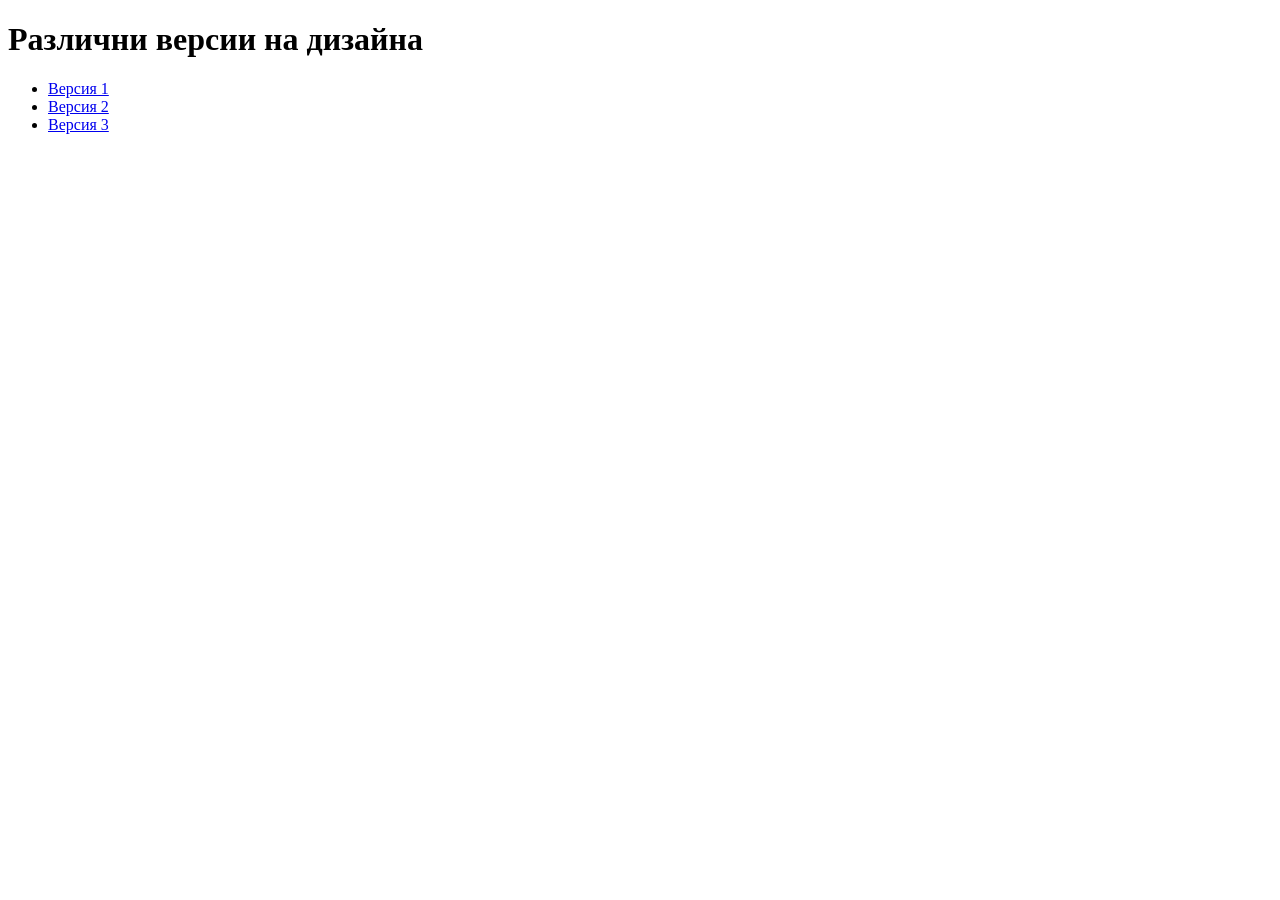
==== index.html @ 25053c46 "initial setup" ====
<!DOCTYPE html>
<html>
<body>

<h1>Различни версии на дизайна</h1>
<ul>
  <li><a href="/v1">Версия 1</a></li>
  <li><a href="version2.html">Версия 2</a></li>
  <li><a href="version3.html">Версия 3</a></li>
</ul>

</body>
</html>
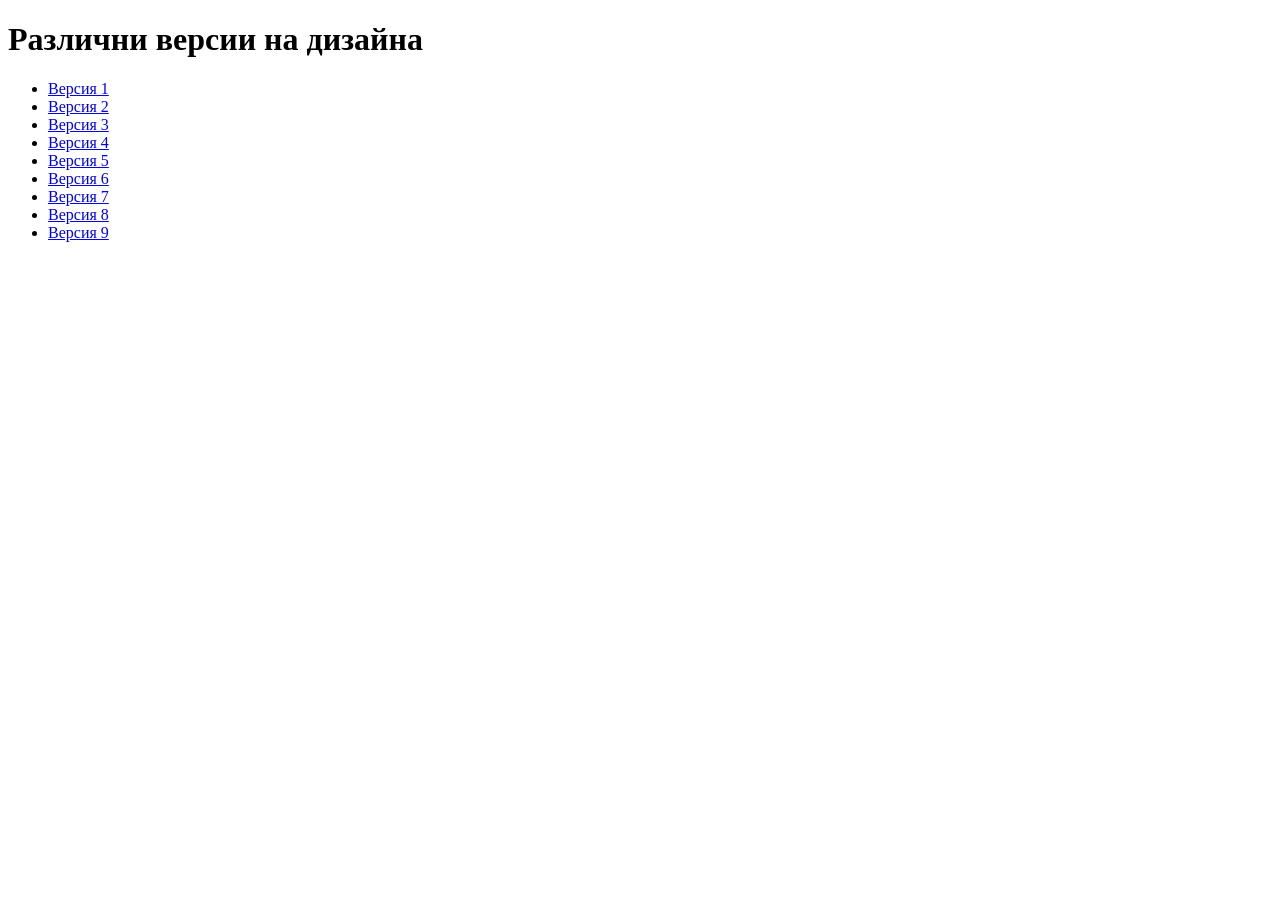
==== commit f73ef6d6: "add all the versions" ====
--- a/index.html
+++ b/index.html
@@ -2,12 +2,18 @@
 <html>
 <body>
 
-<h1>Различни версии на дизайна</h1>
-<ul>
-  <li><a href="/v1">Версия 1</a></li>
-  <li><a href="version2.html">Версия 2</a></li>
-  <li><a href="version3.html">Версия 3</a></li>
-</ul>
+    <h1>Различни версии на дизайна</h1>
+    <ul>
+        <li><a href="/v1">Версия 1</a></li>
+        <li><a href="/v2">Версия 2</a></li>
+        <li><a href="/v3">Версия 3</a></li>
+        <li><a href="/v4">Версия 4</a></li>
+        <li><a href="/v5">Версия 5</a></li>
+        <li><a href="/v6">Версия 6</a></li>
+        <li><a href="/v7">Версия 7</a></li>
+        <li><a href="/v8">Версия 8</a></li>
+        <li><a href="/v9">Версия 9</a></li>
+    </ul>
 
 </body>
 </html>
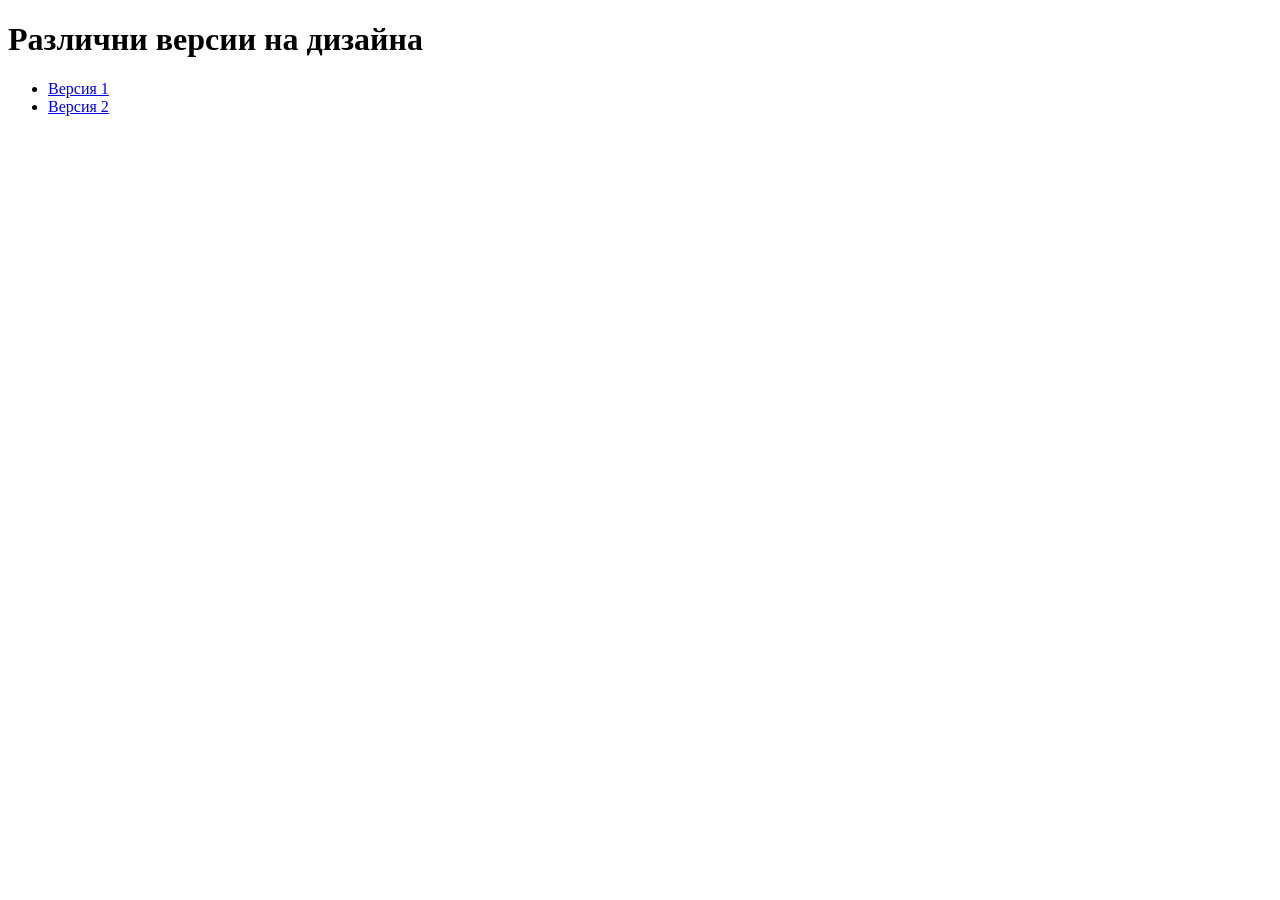
==== commit 8d60f420: "add 2 stable versions" ====
--- a/index.html
+++ b/index.html
@@ -6,13 +6,13 @@
     <ul>
         <li><a href="/v1">Версия 1</a></li>
         <li><a href="/v2">Версия 2</a></li>
-        <li><a href="/v3">Версия 3</a></li>
+        <!-- <li><a href="/v3">Версия 3</a></li>
         <li><a href="/v4">Версия 4</a></li>
         <li><a href="/v5">Версия 5</a></li>
         <li><a href="/v6">Версия 6</a></li>
         <li><a href="/v7">Версия 7</a></li>
         <li><a href="/v8">Версия 8</a></li>
-        <li><a href="/v9">Версия 9</a></li>
+        <li><a href="/v9">Версия 9</a></li> -->
     </ul>
 
 </body>
